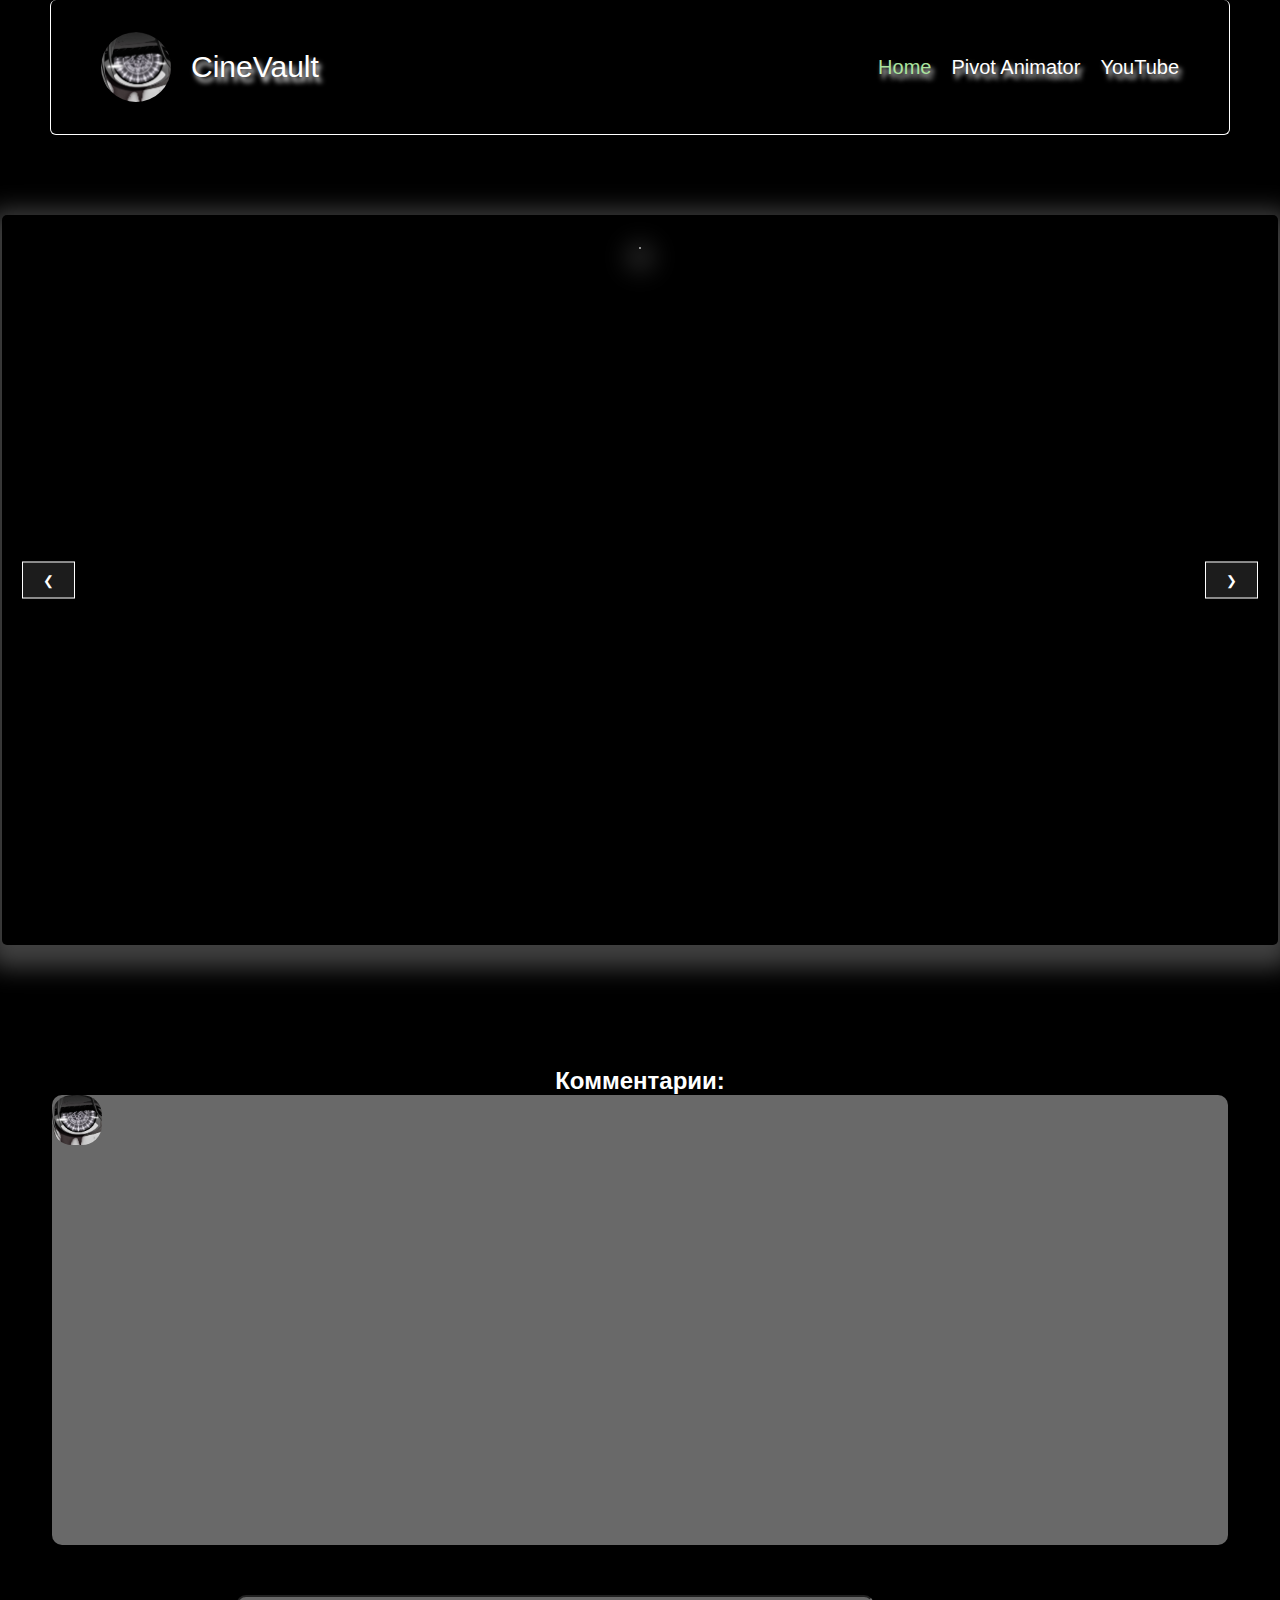
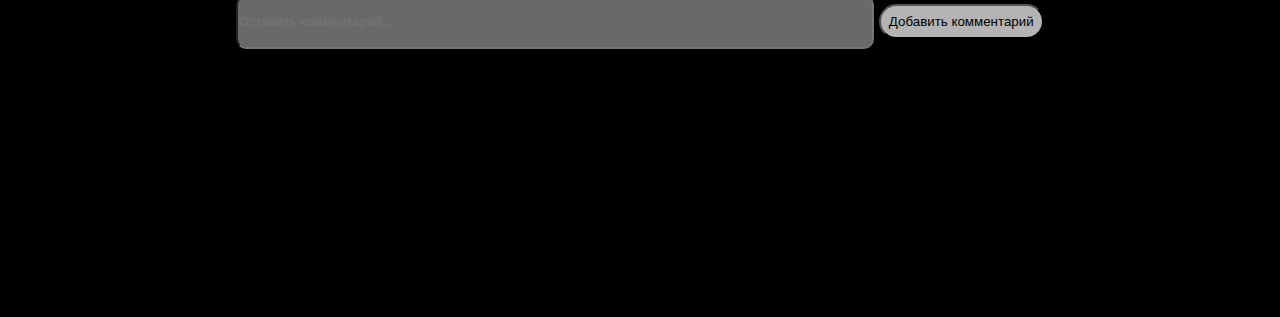
==== film.html @ c5572f9f "asdad" ====
<!DOCTYPE html>
<html lang="en">

<head>
  <meta charset="UTF-8">
  <meta name="viewport" content="width=device-width, initial-scale=1.0">
  <title>Films</title>
  <link rel="stylesheet" href="film.css">
  <link rel="icon" type="ico.ico" href="/ico.ico" />

</head>

<body>
  <div class="padd">
    <header>

      <div class="logo">

        <img src="/photo/logo.jpg" alt="">

        <p>CineVault</p>


      </div>

      <nav>
        <a class="hon" href="film.html">Home</a>
        <a href="mult.html">Pivot Animator</a>
        <a href="https://www.youtube.com/channel/UCh0tHZMOQToij-rRncJx1Lg">YouTube</a>


      </nav>


    </header>

  </div>






  <section class="move">



    <div class="slider-container">

      <div class="slide" id="slide1">

        <img src="https://pivotanimator.net/Images/Pivot4.png" alt="">
        <!-- Добавьте сюда контент первого слайда -->
      </div>

      <div class="slide" id="slide2">

        <img src="https://www.solvusoft.com/file-extensions/images/software/large/2135_pivot-animator-pivot-stickfigure-animator.png" alt="">
        <!-- Добавhьте сюда контент для второго слайда -->
      </div>
      <div class="slide" id="slide3">

        <img src="https://i.ytimg.com/vi/KlvLuzpoyDY/mqdefault.jpg" alt="">
        <!-- Добавьте сюда контент для третьего слайда -->
      </div>

      <div class="slide" id="slide4">

        <img src="https://upload.wikimedia.org/wikipedia/commons/thumb/e/e5/Pivot_Utilisation.png/1200px-Pivot_Utilisation.png" alt="">
        <!-- Добавьте сюда контент для третьего слайда -->
      </div>

      <div class="slide" id="slide5">

        <img src="https://i.ytimg.com/vi/1PFJPg9BhSw/maxresdefault.jpg" alt="">
        <!-- Добавьте сюда контент для третьего слайда -->
      </div>
      <button class="prev" onclick="prevSlide()">&#10094;</button>
      <button class="next" onclick="nextSlide()">&#10095;</button>
    </div>


    <br>
    <br>
    <br>
    <br>






    <div class="cop">
      <h2>Комментарии:</h2>

      <ul id="commentList">
        <div class="acc">
          <img src="/photo/logo.jpg" alt="">

        </div>
      </ul>
    </div>

    <input placeholder="Оставить комментарий..." type="text" id="commentInput">
    <button class="btn" onclick="addComment()">Добавить комментарий</button>






  </section>








  <script src="cript.js"></script>
</body>

</html>
---- film.css ----
* {
  margin: 0;
  padding: 0;
  box-sizing: border-box;
  font-family: "Segoe UI", Tahoma, Geneva, Verdana, sans-serif;
}

body{
background-color: rgb(0, 0, 0);
}



header{

  width: 100%;
  height: 15vh;
  display: flex;
  align-items: center;
  justify-content: space-between;
  padding: 10px 50px;
  background-image: url("https://wallpapercave.com/wp/wp1904065.png");
  background-size: cover;
  border-radius: 6px;
  border : 1px solid #fff;
  border-top: none;

  

}

header img {
  width: 70px;
  border-radius:50px ;
}



.logo{
  display: flex;
  align-items: center;
  gap: 20px;
}



header p{
  color: #fff;
  font-size: 30px;
  text-shadow: 3px 5px 5px rgb(255, 255, 255);
}

nav{
  display: flex;
  align-items: center;
  gap: 20px;
}

nav .hon{
  color: rgb(171, 228, 159);
  
}

nav a{
  color: #fff;
  text-decoration: none;
  font-size: 20px;
  text-shadow: 3px 5px 5px rgb(255, 255, 255);

}

.move{
  width: 100%;
  height: 198vh;
  padding: 80px 2px;
  text-align: center;


}





.padd{
  padding: 0px 50px;
}





.slider-container {
  position: relative;
  width: 100%;
  height: 45%;
  overflow: hidden;
  background-image: url("https://wallpapercave.com/wp/wp1904065.png"); /* Замените на URL изображения 1 */
  padding: 20px 0px;
  border-radius: 5px;
  box-shadow: 0px 9px 25px 14px rgba(255, 255, 255, 0.253);


}

.slide {
  display: none;
  width: 100%;
  height: 500px; /* Замените на нужную высоту */
  background-size: cover;
  background-position: center;

}

.slide img{
  background-size: cover;
  width: 60%;
  border-radius: 10px;
  border: 1px solid #fff;
  box-shadow: 0px 9px 25px 14px rgba(255, 255, 255, 0.144);


}

.slide:nth-child(1) {
  display: block;
}

.prev, .next {
  position: absolute;
  top: 50%;
  transform: translateY(-50%);
  background-color: rgba(56, 56, 56, 0.5);
  color: white;
  padding: 10px 20px;
  cursor: pointer;
  border: 1px solid #fff;

}

.prev {
  left: 20px;
}

.next {
  right: 20px;
}


.cop{
  padding: 50px;
}

.move input{
  width: 50%;
  height: 6vh;
  border-radius: 10px;
  text-decoration: none;
  background-color: #696969;
}



.btn{
  padding: 8px;
  border-radius: 20px;
  background-color: #b4b4b4;
}

ul{
  background-color: #696969;
  border-radius: 10px;
  height: 50vh;
  text-align: start;
  
}

.cop h2{
  color: #fff;
}

.cop img{
  border-radius:20px ;
  width: 50px;

}



@media (max-width:800px){

.padd{

  padding: 0px;

}

header{
  display: grid;
  padding: 10px 100px;
  text-align: center;
}


.slider-container{
  height: 30vh;
}


.move{

  height: 100%;
}



.slide img{
  width: 350px;
}




}
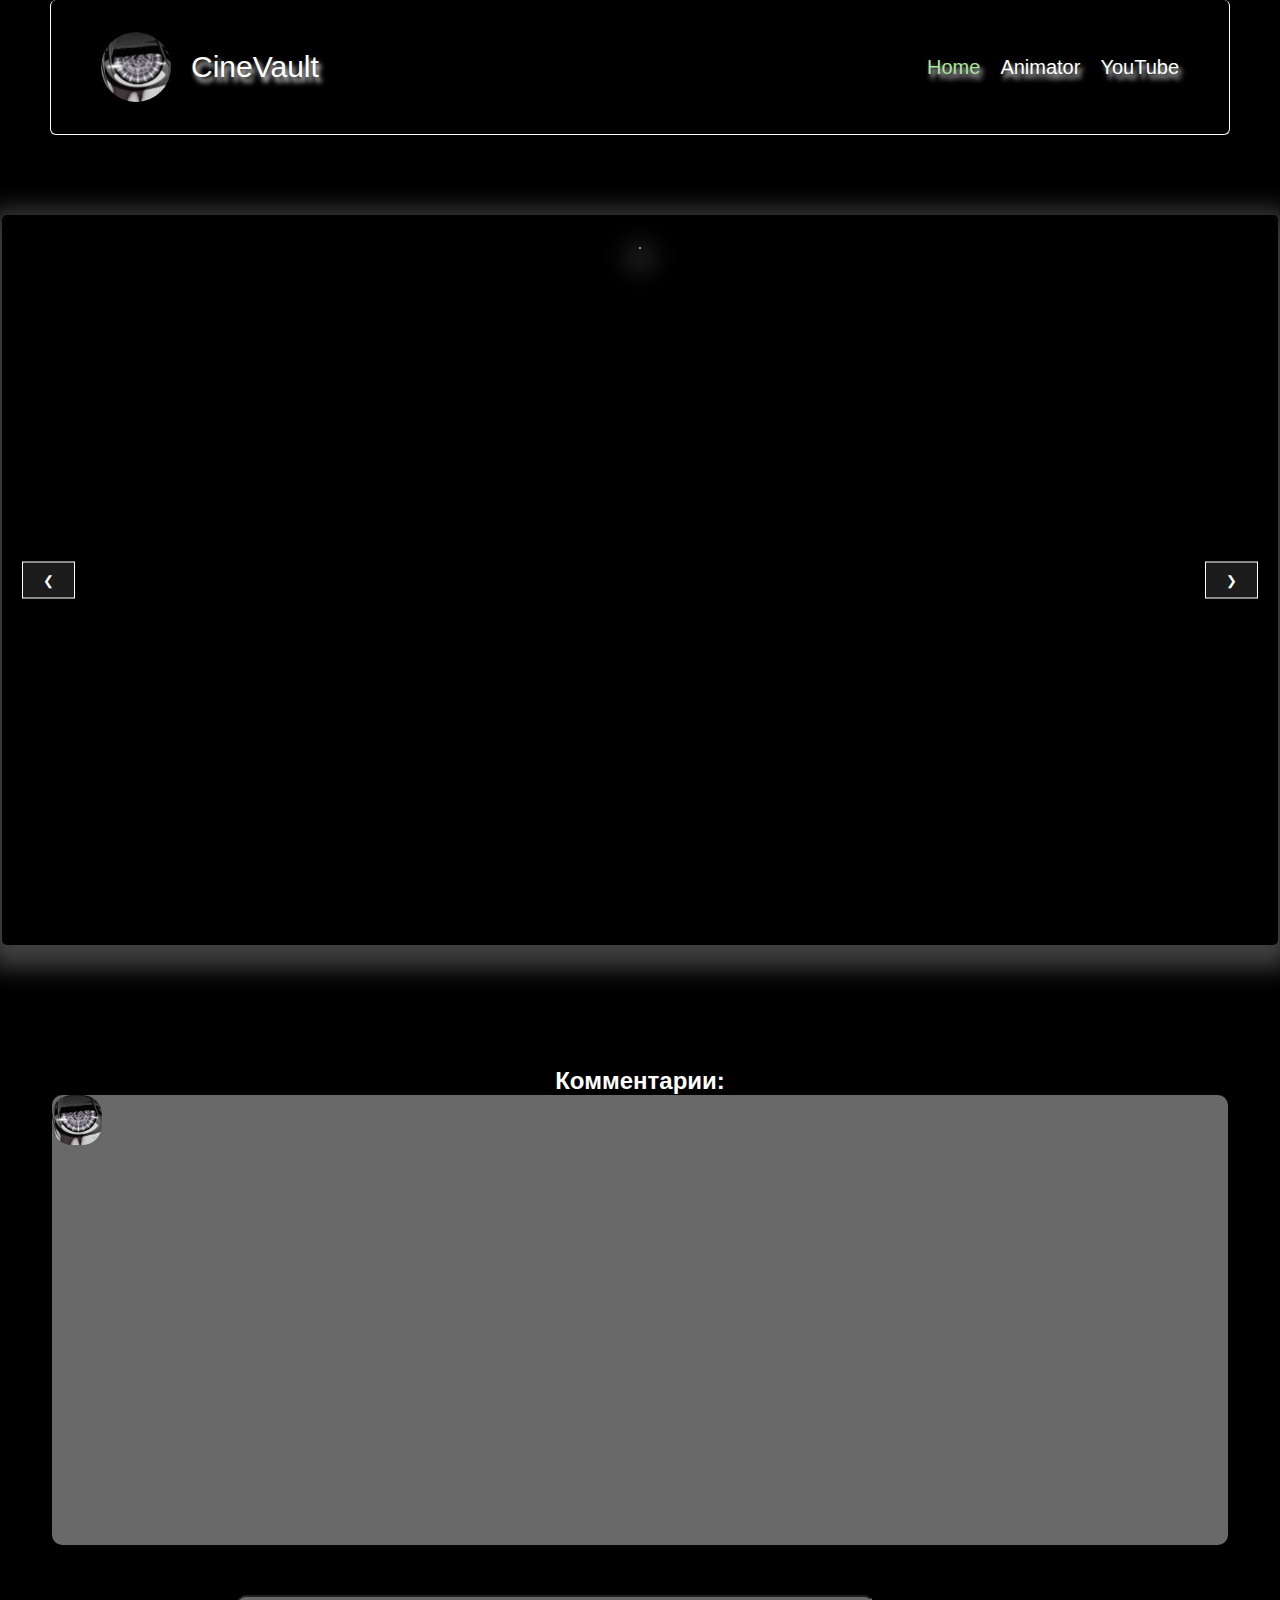
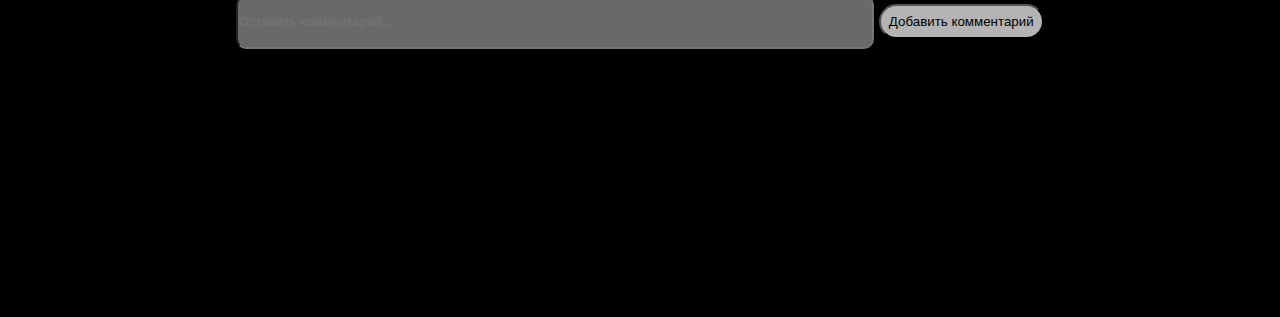
==== commit df8f02d1: "fghjkl" ====
--- a/film.html
+++ b/film.html
@@ -25,7 +25,7 @@
 
       <nav>
         <a class="hon" href="film.html">Home</a>
-        <a href="mult.html">Pivot Animator</a>
+        <a href="mult.html"> Animator</a>
         <a href="https://www.youtube.com/channel/UCh0tHZMOQToij-rRncJx1Lg">YouTube</a>
 
 
--- a/film.css
+++ b/film.css
@@ -198,6 +198,7 @@
 header{
   display: grid;
   padding: 10px 100px;
+  
   text-align: center;
 }
 
